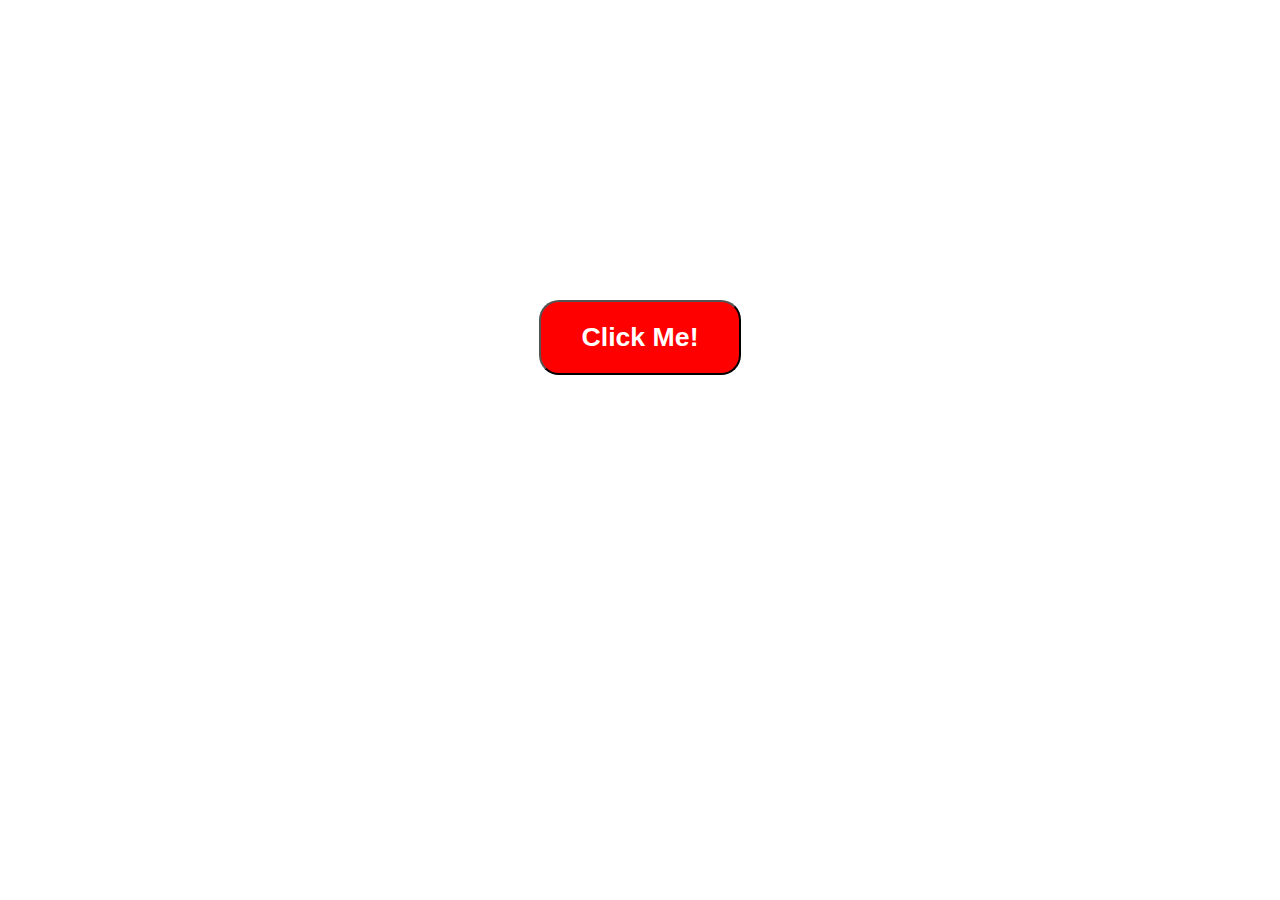
==== html/pre.html @ 548e536a "button with h1 tag made and centered" ====
<!DOCTYPE html>
<html lang="en">
<head>
    <meta charset="UTF-8">
    <meta http-equiv="X-UA-Compatible" content="IE=edge">
    <meta name="viewport" content="width=device-width, initial-scale=1.0">
    <title>Brandon's Profile Page</title>
    <link rel="stylesheet" href="/CSS/pre.css">
    <script src="/JS/pre.js"></script>
</head>
<body>
    <div id = "btn-container">
        <button id="btn-cta"><a href="/html/landing.html"><h1>Click Me!</h1></a></button>
    </div>
</body>
</html>
---- CSS/pre.css ----
* {
    padding: 0;
    margin: 0;
    box-sizing: border-box;
}

#btn-container {
   display: flex;
   justify-content: center;
   align-items: center;
   height: 75vh;
}

#btn-cta {
    background-color: red;
    border-radius: 20px;
    padding: 20px 40px;
}
#btn-cta a {
    text-decoration: none;
    color:  white;
}
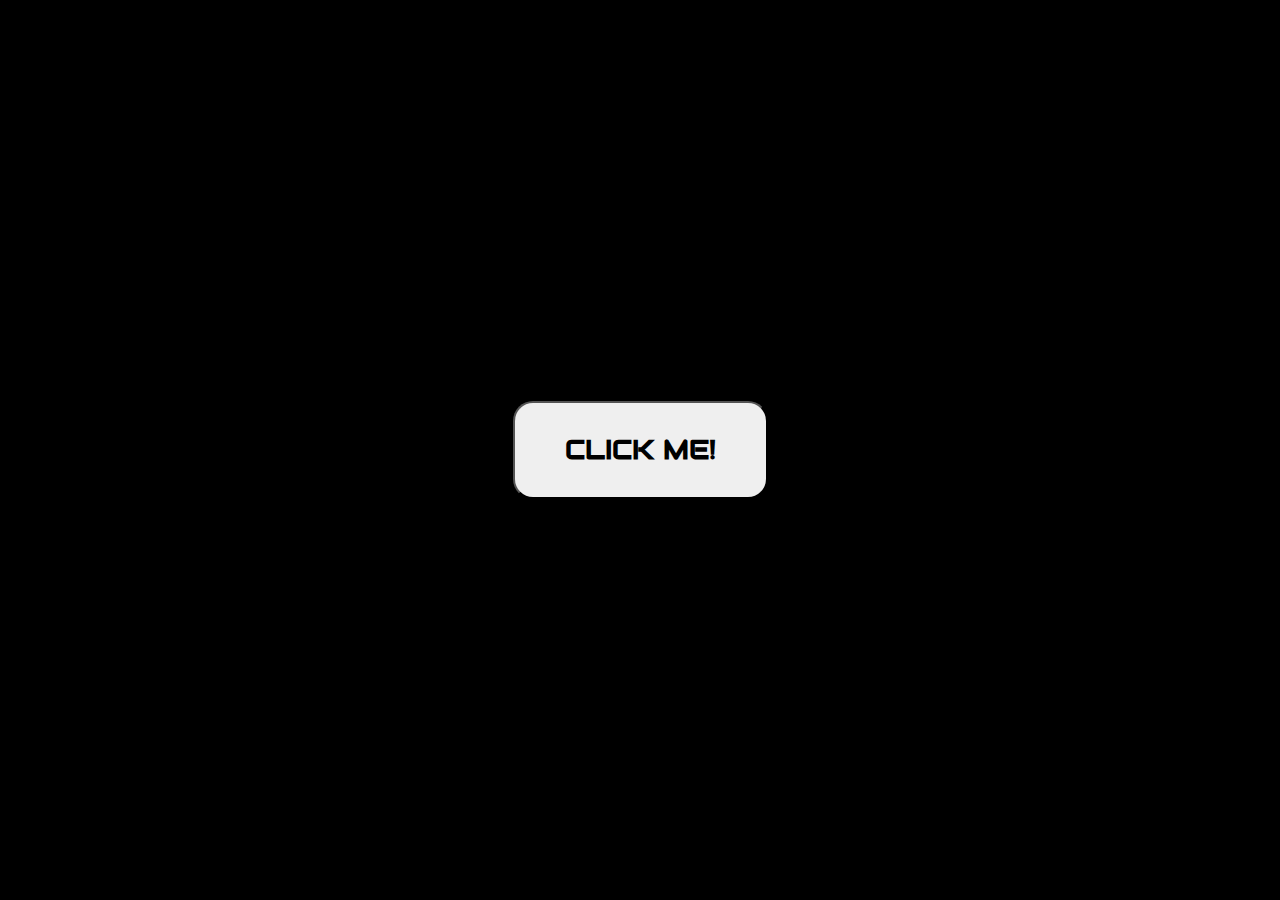
==== commit 56a8c172: "made h1 button and centered in the middle of the page" ====
--- a/html/pre.html
+++ b/html/pre.html
@@ -4,13 +4,13 @@
     <meta charset="UTF-8">
     <meta http-equiv="X-UA-Compatible" content="IE=edge">
     <meta name="viewport" content="width=device-width, initial-scale=1.0">
-    <title>Brandon's Profile Page</title>
+    <title>Document</title>
     <link rel="stylesheet" href="/CSS/pre.css">
-    <script src="/JS/pre.js"></script>
+    <link href="https://fonts.googleapis.com/css2?family=Audiowide&display=swap" rel="stylesheet">
 </head>
 <body>
-    <div id = "btn-container">
-        <button id="btn-cta"><a href="/html/landing.html"><h1>Click Me!</h1></a></button>
+    <div class = "pre-cta-container">
+        <button class="pre-cta"><h1>CLICK ME!</h1><a href="/html/landing.html"></a></button>
     </div>
 </body>
 </html>--- a/CSS/pre.css
+++ b/CSS/pre.css
@@ -2,21 +2,31 @@
     padding: 0;
     margin: 0;
     box-sizing: border-box;
+
 }
 
-#btn-container {
-   display: flex;
-   justify-content: center;
-   align-items: center;
-   height: 75vh;
+body {
+    background-color: black;
 }
 
-#btn-cta {
-    background-color: red;
+.pre-cta-container {
+    height: 100vh;
+    display: flex;
+    justify-content: center;
+    align-items: center;
+    
+    
+}
+
+.pre-cta {
     border-radius: 20px;
-    padding: 20px 40px;
 }
-#btn-cta a {
+
+.pre-cta a {
     text-decoration: none;
-    color:  white;
+}
+
+h1 {
+    padding: 30px 50px;
+    font-family: 'Audiowide', cursive;
 }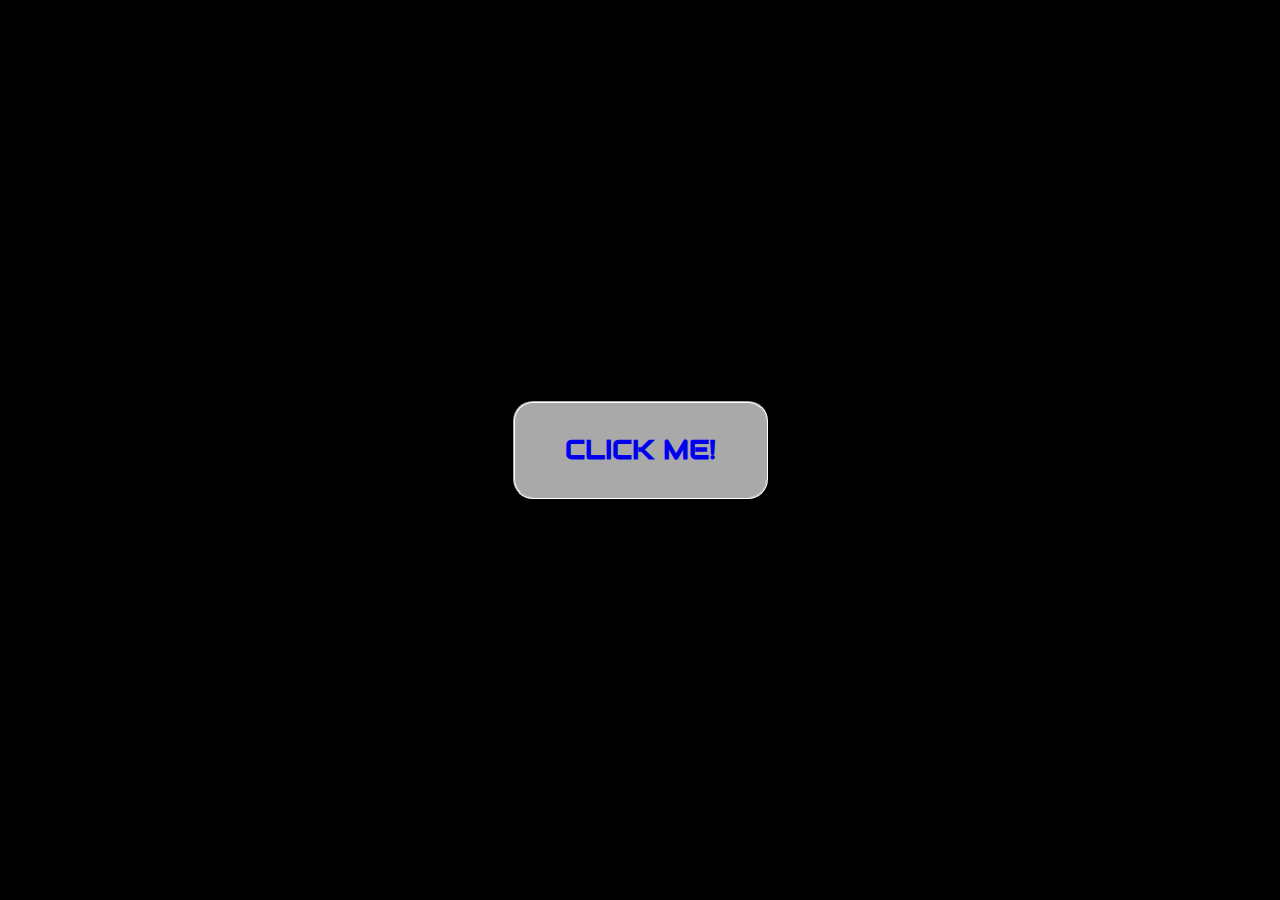
==== commit e44b814c: "drop down for hamburger menu made, fuction with jQuery" ====
--- a/html/pre.html
+++ b/html/pre.html
@@ -7,10 +7,13 @@
     <title>Document</title>
     <link rel="stylesheet" href="/CSS/pre.css">
     <link href="https://fonts.googleapis.com/css2?family=Audiowide&display=swap" rel="stylesheet">
+    <script src="https://code.jquery.com/jquery-3.6.0.min.js" integrity="sha256-/xUj+3OJU5yExlq6GSYGSHk7tPXikynS7ogEvDej/m4=" crossorigin="anonymous"></script>
+    <script src="/JS/pre.js"></script>
 </head>
 <body>
     <div class = "pre-cta-container">
-        <button class="pre-cta"><h1>CLICK ME!</h1><a href="/html/landing.html"></a></button>
+        <button class="pre-cta"><a href="/html/landing.html"><h1>CLICK ME!</h1>
+        </a></button>
     </div>
 </body>
 </html>--- a/CSS/pre.css
+++ b/CSS/pre.css
@@ -1,3 +1,4 @@
+/* Global page settings */
 * {
     padding: 0;
     margin: 0;
@@ -8,18 +9,18 @@
 body {
     background-color: black;
 }
-
+/* Call to action button */
 .pre-cta-container {
     height: 100vh;
     display: flex;
     justify-content: center;
-    align-items: center;
-    
-    
+    align-items: center; 
 }
 
 .pre-cta {
     border-radius: 20px;
+    background: darkgray;
+    border:2px groove white;
 }
 
 .pre-cta a {
@@ -29,4 +30,13 @@
 h1 {
     padding: 30px 50px;
     font-family: 'Audiowide', cursive;
-}+    background-clip: text;
+}
+/* animation */
+/* @keyframes {
+    
+    h1{
+    from {opacity: 0;}
+    to {opacity: 1;}
+    }
+} */
